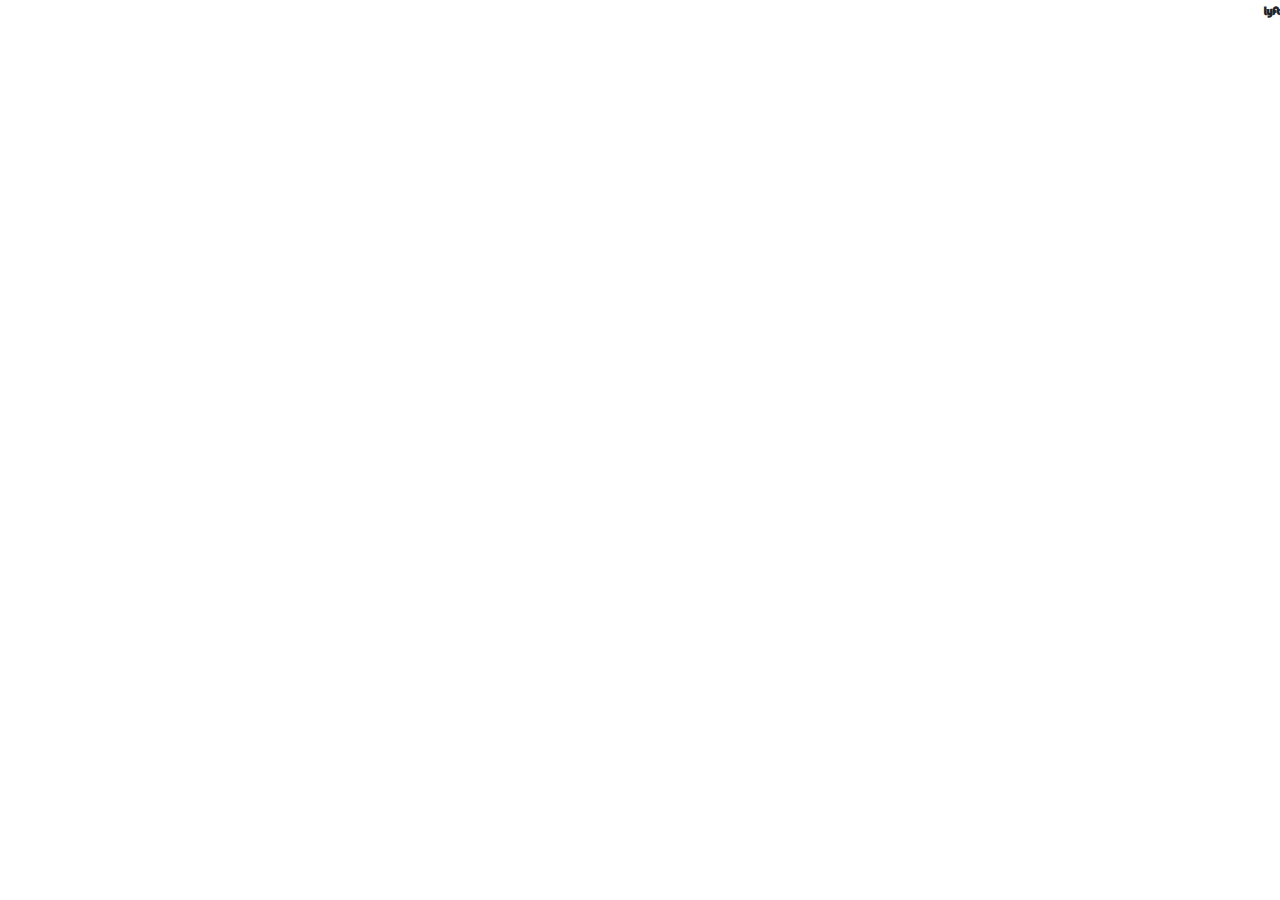
==== index.html @ 04d36483 "Prepare Project Files" ====
<!DOCTYPE html>
<html lang="ar" dir="rtl">

<head>
    <meta charset="UTF-8">
    <meta name="viewport" content="width=device-width, initial-scale=1.0">
    <meta http-equiv="X-UA-Compatible" content="ie=edge">
    <!-- Importing Css Files -->
    <link rel="stylesheet" href="/css/bootstrap.min.css">
    <link rel="stylesheet" href="/css/all.min.css">
    <link rel="stylesheet" href="/css/style.css">
    <!-- Title of the website -->
    <title> Efx News </title>
</head>

<body>
    <!-- Navbar Start -->
    <i class="fab fa-lyft"></i>
    <!-- Navbar End -->
    <!-- Importing Javascript files -->
    <script src="/js/jquery-3.3.1.min.js"></script>
    <script src="/js/popper.min.js"></script>
    <script src="/js/fontawesome.min.js"></script>
    <script src="/js/bootstrap.min.js"></script>
</body>

</html>
---- css/style.css ----
@font-face {
  font-family: 'Cairo';
  src: url("/webfonts/Cairo-Regular.ttf"); }
body {
  font-family: 'Cairo'; }

/*# sourceMappingURL=style.css.map */
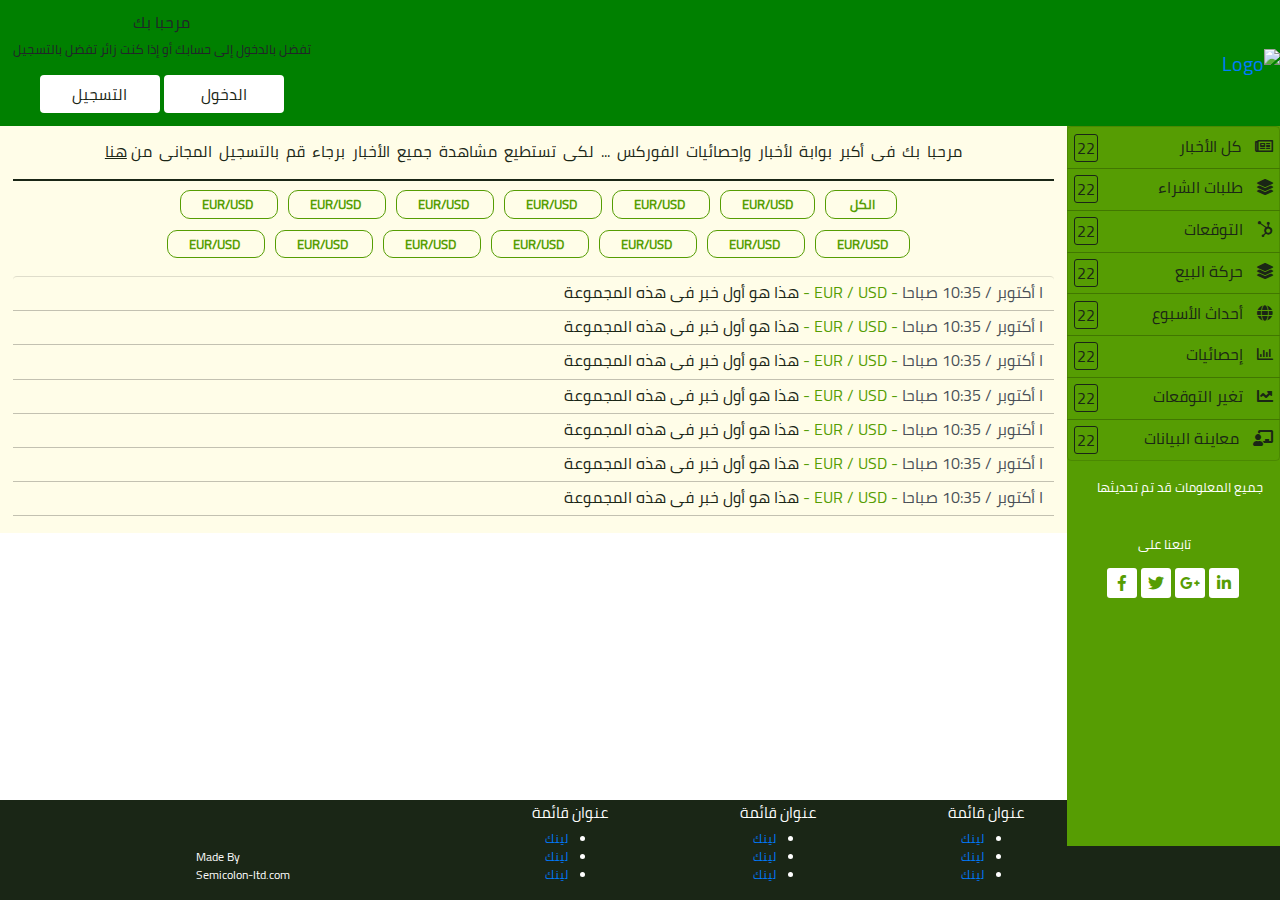
==== commit 6745bd2a: "Finish Large Screen View" ====
--- a/index.html
+++ b/index.html
@@ -15,8 +15,279 @@
 
 <body>
     <!-- Navbar Start -->
-    <i class="fab fa-lyft"></i>
+    <nav class="navbar">
+        <a class="navbar-brand" href="#">
+            <img src="" alt="Logo"> <!-- Logo Image -->
+        </a>
+        <!-- User Part -->
+        <div class="user-part">
+            <h6> مرحبا بك </h6>
+            <p> تفضل بالدخول إلى حسابك أو إذا كنت زائر تفضل بالتسجيل </p>
+            <!-- User Buttons and Modals -->
+            <div class="modals">
+                <div class="login-modal">
+                    <!-- Button trigger modal -->
+                    <button type="button" class="btn login-button" data-toggle="modal" data-target="#ModalCenter">
+                        الدخول
+                    </button>
+
+                    <!-- Modal -->
+                    <div class="modal fade" id="ModalCenter" tabindex="-1" role="dialog" aria-labelledby="ModalCenterTitle"
+                        aria-hidden="true">
+                        <div class="modal-dialog modal-dialog-centered" role="document">
+                            <div class="modal-content">
+                                <div class="modal-header">
+                                    <h5 class="modal-title" id="ModalLongTitle"> تسجيل الدخول </h5>
+                                    <button type="button" class="close" data-dismiss="modal" aria-label="Close">
+                                        <span aria-hidden="true">&times;</span>
+                                    </button>
+                                </div>
+                                <div class="modal-body">
+                                    <form>
+                                        <div class="form-group">
+                                            <input type="text" class="form-control" id="InputName" placeholder=" اسم المستخدم ">
+                                        </div>
+                                        <div class="form-group password-part">
+                                            <input type="password" class="form-control" id="InputPassword" placeholder=" كلمة المرور ">
+                                        </div>
+                                    </form>
+                                </div>
+                                <div class="modal-footer">
+                                    <button type="button" class="btn"> دخول </button>
+                                    <button type="button" class="btn  btn-secondary" data-dismiss="modal"> إلغاء
+                                    </button>
+                                </div>
+                            </div>
+                        </div>
+                    </div>
+                </div>
+                <div class="signup-modal">
+                    <!-- Button trigger modal -->
+                    <button type="button" class="btn signup-button" data-toggle="modal" data-target="#ModalCenter2">
+                        التسجيل
+                    </button>
+
+                    <!-- Modal -->
+                    <div class="modal fade" id="ModalCenter2" tabindex="-1" role="dialog" aria-labelledby="ModalCenterTitle2"
+                        aria-hidden="true">
+                        <div class="modal-dialog modal-dialog-centered" role="document">
+                            <div class="modal-content">
+                                <div class="modal-header">
+                                    <h5 class="modal-title" id="ModalLongTitle2"> إنشاء حساب </h5>
+                                    <button type="button" class="close" data-dismiss="modal" aria-label="Close">
+                                        <span aria-hidden="true">&times;</span>
+                                    </button>
+                                </div>
+                                <div class="modal-body">
+                                    <form>
+                                        <div class="form-group">
+                                            <input type="text" class="form-control" id="InputName1" placeholder=" اسم المستخدم ">
+                                        </div>
+                                        <div class="form-group">
+                                            <input type="email" class="form-control" id="InputEmail" placeholder=" البريد الإلكترونى ">
+                                        </div>
+                                        <div class="form-group">
+                                            <input type="password" class="form-control" id="InputPassword1" placeholder=" كلمة المرور ">
+                                        </div>
+                                        <div class="form-group">
+                                            <input type="password" class="form-control" id="InputPassword2" placeholder=" أعد كلمة المرور ">
+                                        </div>
+                                        <div class="form-check">
+                                            <label class="form-check-label">
+                                                <input type="checkbox" class="form-check-input" name="" id="" value="checkedValue"
+                                                    checked>
+                                                أوافق على جميع الشروط
+                                            </label>
+                                        </div>
+                                    </form>
+                                </div>
+                                <div class="modal-footer">
+                                    <button type="button" class="btn"> إنشاء </button>
+                                    <button type="button" class="btn  btn-secondary" data-dismiss="modal"> إلغاء
+                                    </button>
+                                </div>
+                            </div>
+                        </div>
+                    </div>
+                </div>
+            </div>
+        </div>
+    </nav>
     <!-- Navbar End -->
+    <!-- Body Content Start -->
+    <div class="container-fluid">
+        <div class="row">
+            <!-- Side menu start -->
+            <div class="side-menu col-lg-2 col-md-4 col-sm-12 col-xs-12">
+                <div class="list-group">
+                    <a href="#" class="list-group-item list-group-item-action">
+                        <i class="far fa-newspaper"></i>
+                        كل الأخبار
+                        <span> 22 </span>
+                    </a>
+                    <a href="#" class="list-group-item list-group-item-action">
+                        <i class="fas fa-layer-group"></i>
+                        طلبات الشراء
+                        <span> 22 </span>
+                    </a>
+                    <a href="#" class="list-group-item list-group-item-action">
+                        <i class="fab fa-hubspot"></i>
+                        التوقعات
+                        <span> 22 </span>
+                    </a>
+                    <a href="#" class="list-group-item list-group-item-action">
+                        <i class="fas fa-layer-group"></i>
+                        حركة البيع
+                        <span> 22 </span>
+                    </a>
+                    <a href="#" class="list-group-item list-group-item-action">
+                        <i class="fas fa-globe"></i>
+                        أحداث الأسبوع
+                        <span> 22 </span>
+                    </a>
+                    <a href="#" class="list-group-item list-group-item-action">
+                        <i class="far fa-chart-bar"></i>
+                        إحصائيات
+                        <span> 22 </span>
+                    </a>
+                    <a href="#" class="list-group-item list-group-item-action">
+                        <i class="fas fa-chart-line"></i>
+                        تغير التوقعات
+                        <span> 22 </span>
+                    </a>
+                    <a href="#" class="list-group-item list-group-item-action">
+                        <i class="fas fa-chalkboard-teacher"></i>
+                        معاينة البيانات
+                        <span> 22 </span>
+                    </a>
+                </div>
+                <p> جميع المعلومات قد تم تحديثها </p>
+                <div class="links">
+                    <p> تابعنا على </p>
+                    <span><a class="social" href="#"><i class="fab fa-linkedin-in"></i></a></span>
+                    <span><a class="social" href="#"><i class="fab fa-google-plus-g"></i></a></span>
+                    <span><a class="social" href="#"><i class="fab fa-twitter"></i></a></span>
+                    <span><a class="social" href="#"><i class="fab fa-facebook-f"></i></a></span>
+                </div>
+            </div>
+            <!-- Side menu End -->
+            <!-- Content Start -->
+            <div class="content col-lg-10 col-md-8 col0sm-12 col-xs-12">
+                <div class="banner">
+                    <p> مرحبا بك فى أكبر بوابة لأخبار وإحصائيات الفوركس ... لكى تستطيع مشاهدة جميع الأخبار برجاء قم
+                        بالتسجيل المجانى من </p>
+                    <a href="#"> هنا </a>
+                </div>
+                <div class="buttons-group1">
+                    <a class="button" href="#"> الكل </a>
+                    <a class="button" href="#"> EUR/USD </a>
+                    <a class="button" href="#"> EUR/USD </a>
+                    <a class="button" href="#"> EUR/USD </a>
+                    <a class="button" href="#"> EUR/USD </a>
+                    <a class="button" href="#"> EUR/USD </a>
+                    <a class="button" href="#"> EUR/USD </a>
+                </div>
+                <div class="buttons-group2">
+                    <a class="button" href="#"> EUR/USD </a>
+                    <a class="button" href="#"> EUR/USD </a>
+                    <a class="button" href="#"> EUR/USD </a>
+                    <a class="button" href="#"> EUR/USD </a>
+                    <a class="button" href="#"> EUR/USD </a>
+                    <a class="button" href="#"> EUR/USD </a>
+                    <a class="button" href="#"> EUR/USD </a>
+                </div>
+                <div class="news">
+                    <div class="list-group">
+                        <a href="#" class="list-group-item list-group-item-action">
+                            <span> ا أكتوبر / 10:35 صباحا</span>
+                            <span class=" type "> - EUR / USD - </span>
+                            <p> هذا هو أول خبر فى هذه المجموعة </p>
+                        </a>
+                        <a href="#" class="list-group-item list-group-item-action">
+                            <span> ا أكتوبر / 10:35 صباحا</span>
+                            <span class=" type "> - EUR / USD - </span>
+                            <p> هذا هو أول خبر فى هذه المجموعة </p>
+                        </a>
+                        <a href="#" class="list-group-item list-group-item-action">
+                            <span> ا أكتوبر / 10:35 صباحا</span>
+                            <span class=" type "> - EUR / USD - </span>
+                            <p> هذا هو أول خبر فى هذه المجموعة </p>
+                        </a>
+                        <a href="#" class="list-group-item list-group-item-action">
+                            <span> ا أكتوبر / 10:35 صباحا</span>
+                            <span class=" type "> - EUR / USD - </span>
+                            <p> هذا هو أول خبر فى هذه المجموعة </p>
+                        </a>
+                        <a href="#" class="list-group-item list-group-item-action">
+                            <span> ا أكتوبر / 10:35 صباحا</span>
+                            <span class=" type "> - EUR / USD - </span>
+                            <p> هذا هو أول خبر فى هذه المجموعة </p>
+                        </a>
+                        <a href="#" class="list-group-item list-group-item-action">
+                            <span> ا أكتوبر / 10:35 صباحا</span>
+                            <span class=" type "> - EUR / USD - </span>
+                            <p> هذا هو أول خبر فى هذه المجموعة </p>
+                        </a>
+                        <a href="#" class="list-group-item list-group-item-action">
+                            <span> ا أكتوبر / 10:35 صباحا</span>
+                            <span class=" type "> - EUR / USD - </span>
+                            <p> هذا هو أول خبر فى هذه المجموعة </p>
+                        </a>
+                        <a href="#" class="list-group-item list-group-item-action">
+                            <span> ا أكتوبر / 10:35 صباحا</span>
+                            <span class=" type "> - EUR / USD - </span>
+                            <p> هذا هو أول خبر فى هذه المجموعة </p>
+                        </a>
+                        <a href="#" class="list-group-item list-group-item-action">
+                            <span> ا أكتوبر / 10:35 صباحا</span>
+                            <span class=" type "> - EUR / USD - </span>
+                            <p> هذا هو أول خبر فى هذه المجموعة </p>
+                        </a>
+                        <a href="#" class="list-group-item list-group-item-action">
+                            <span> ا أكتوبر / 10:35 صباحا</span>
+                            <span class=" type "> - EUR / USD - </span>
+                            <p> هذا هو أول خبر فى هذه المجموعة </p>
+                        </a>
+                    </div>
+                </div>
+            </div>
+            <!-- Content End -->
+
+        </div>
+    </div>
+    <!-- Body Content End -->
+    <!-- Footer Start -->
+    <footer>
+        <div class="group1">
+            <h6> عنوان قائمة </h6>
+            <ul>
+                <li><a href="#"> لينك </a></li>
+                <li><a href="#"> لينك </a></li>
+                <li><a href="#"> لينك </a></li>
+            </ul>
+        </div>
+        <div class="group2">
+            <h6> عنوان قائمة </h6>
+            <ul>
+                <li><a href="#"> لينك </a></li>
+                <li><a href="#"> لينك </a></li>
+                <li><a href="#"> لينك </a></li>
+            </ul>
+        </div>
+        <div class="group3">
+            <h6> عنوان قائمة </h6>
+            <ul>
+                <li><a href="#"> لينك </a></li>
+                <li><a href="#"> لينك </a></li>
+                <li><a href="#"> لينك </a></li>
+            </ul>
+        </div>
+        <div class="group4">
+            Made By
+            <p> Semicolon-ltd.com </p>
+        </div>
+    </footer>
+    <!-- Footer End -->
     <!-- Importing Javascript files -->
     <script src="/js/jquery-3.3.1.min.js"></script>
     <script src="/js/popper.min.js"></script>
--- a/css/style.css
+++ b/css/style.css
@@ -1,7 +1,172 @@
 @font-face {
   font-family: 'Cairo';
   src: url("/webfonts/Cairo-Regular.ttf"); }
+body nav .user-part .modals .login-modal .login-button, body nav .user-part .modals .signup-modal .signup-button {
+  width: 120px;
+  color: #1a2616;
+  background-color: white; }
+
 body {
-  font-family: 'Cairo'; }
+  font-family: 'Cairo', 'Sans'; }
+  body nav {
+    padding: 0 !important;
+    background-color: green; }
+    body nav .user-part {
+      text-align: center;
+      padding: 1%; }
+      body nav .user-part p {
+        font-size: 13px; }
+      body nav .user-part .modals .login-modal {
+        display: inline-block; }
+        body nav .user-part .modals .login-modal .modal .modal-content .modal-body .password-part {
+          margin-bottom: 0; }
+        body nav .user-part .modals .login-modal .modal .modal-footer {
+          justify-content: right; }
+          body nav .user-part .modals .login-modal .modal .modal-footer button {
+            width: 25%; }
+      body nav .user-part .modals .signup-modal {
+        display: inline-block; }
+        body nav .user-part .modals .signup-modal .modal-body .form-check {
+          float: right; }
+        body nav .user-part .modals .signup-modal .modal-footer {
+          justify-content: right; }
+          body nav .user-part .modals .signup-modal .modal-footer button {
+            width: 25%; }
+  body .side-menu {
+    background-color: #569d03;
+    height: 80vh;
+    padding: 0 !important;
+    position: absolute;
+    z-index: 2; }
+    body .side-menu .list-group {
+      color: #1a2616; }
+      body .side-menu .list-group a {
+        background-color: transparent;
+        width: 100%;
+        padding: 3%;
+        color: #1a2616; }
+        body .side-menu .list-group a i {
+          padding-left: 5%; }
+        body .side-menu .list-group a span {
+          float: left;
+          border: 1px solid #1a2616;
+          padding: .5% 1%;
+          border-radius: 3px;
+          -webkit-border-radius: 3px;
+          -moz-border-radius: 3px;
+          -ms-border-radius: 3px;
+          -o-border-radius: 3px; }
+        body .side-menu .list-group a:hover {
+          color: white;
+          border-bottom: 1px solid white;
+          transition: all .5s ease-in-out;
+          -webkit-transition: all .5s ease-in-out;
+          -moz-transition: all .5s ease-in-out;
+          -ms-transition: all .5s ease-in-out;
+          -o-transition: all .5s ease-in-out; }
+          body .side-menu .list-group a:hover span {
+            border: 1px solid white;
+            transition: all .5s ease-in-out;
+            -webkit-transition: all .5s ease-in-out;
+            -moz-transition: all .5s ease-in-out;
+            -ms-transition: all .5s ease-in-out;
+            -o-transition: all .5s ease-in-out; }
+    body .side-menu p {
+      padding: 8% 8% 0% 0%;
+      color: white;
+      font-size: 13px; }
+    body .side-menu .links {
+      text-align: center;
+      padding-top: 2%; }
+      body .side-menu .links span {
+        text-decoration: none;
+        background-color: white !important;
+        border-radius: 3px;
+        -webkit-border-radius: 3px;
+        -moz-border-radius: 3px;
+        -ms-border-radius: 3px;
+        -o-border-radius: 3px; }
+        body .side-menu .links span .social i {
+          width: 30px;
+          height: 20px;
+          text-align: center;
+          color: #569d03; }
+  body .content {
+    background-color: #fffde8;
+    padding: 1%;
+    text-align: center;
+    margin-right: 16.6666666667%; }
+    body .content .banner {
+      border-bottom: 2px solid #1a2616; }
+      body .content .banner p,
+      body .content .banner a {
+        word-spacing: 3px;
+        text-align: center;
+        display: inline-block;
+        color: #1a2616; }
+      body .content .banner a {
+        text-decoration-line: underline;
+        -moz-text-decoration-line: underline; }
+    body .content .buttons-group1,
+    body .content .buttons-group2 {
+      padding-top: 1%;
+      padding-bottom: .5%; }
+      body .content .buttons-group1 .button,
+      body .content .buttons-group2 .button {
+        text-decoration: none;
+        color: #569d03;
+        font-weight: bold;
+        font-size: 13px;
+        padding: .1% 2%;
+        margin-left: 1%;
+        outline: 0;
+        background-color: transparent;
+        border: 1px solid #569d03;
+        border-radius: 10px;
+        -webkit-border-radius: 10px;
+        -moz-border-radius: 10px;
+        -ms-border-radius: 10px;
+        -o-border-radius: 10px; }
+        body .content .buttons-group1 .button:hover, body .content .buttons-group1 .button:focus,
+        body .content .buttons-group2 .button:hover,
+        body .content .buttons-group2 .button:focus {
+          color: white;
+          background-color: #569d03; }
+    body .content .news {
+      height: 260px;
+      overflow-y: scroll;
+      text-align: right;
+      padding-top: 1.5%; }
+      body .content .news a {
+        background-color: transparent;
+        box-sizing: border-box;
+        padding: .3% 1%;
+        border-right: none;
+        border-left: none; }
+        body .content .news a span {
+          display: inline-block; }
+        body .content .news a .type {
+          color: #569d03; }
+        body .content .news a p {
+          display: inline-block;
+          color: #1a2616;
+          margin-bottom: 3px; }
+  body footer {
+    position: absolute;
+    z-index: 1;
+    background-color: #1a2616;
+    width: 100%;
+    bottom: 0%;
+    padding-top: .3%;
+    padding-right: 20%;
+    font-size: 12px; }
+    body footer div {
+      display: inline-block;
+      width: 20%;
+      color: white; }
+      body footer div h6 {
+        font-size: 15px !important; }
+    body footer .group4 {
+      text-align: left; }
 
 /*# sourceMappingURL=style.css.map */
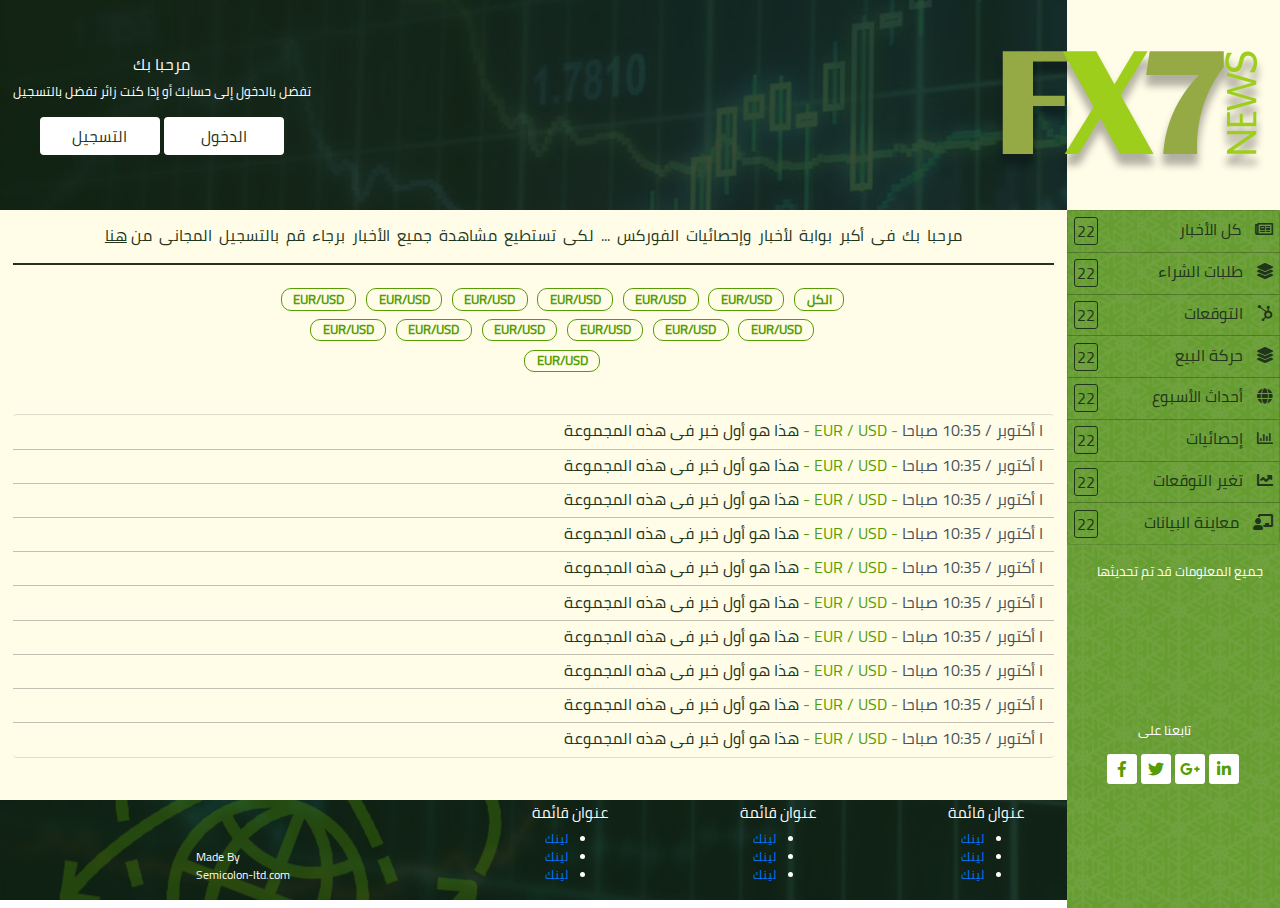
==== commit 16c3b826: "Add Responsiveness" ====
--- a/index.html
+++ b/index.html
@@ -17,7 +17,7 @@
     <!-- Navbar Start -->
     <nav class="navbar">
         <a class="navbar-brand" href="#">
-            <img src="" alt="Logo"> <!-- Logo Image -->
+            <img src="/images/Logo.png" alt="Logo"> <!-- Logo Image -->
         </a>
         <!-- User Part -->
         <div class="user-part">
@@ -178,7 +178,7 @@
                         بالتسجيل المجانى من </p>
                     <a href="#"> هنا </a>
                 </div>
-                <div class="buttons-group1">
+                <div class="buttons-group">
                     <a class="button" href="#"> الكل </a>
                     <a class="button" href="#"> EUR/USD </a>
                     <a class="button" href="#"> EUR/USD </a>
@@ -186,8 +186,6 @@
                     <a class="button" href="#"> EUR/USD </a>
                     <a class="button" href="#"> EUR/USD </a>
                     <a class="button" href="#"> EUR/USD </a>
-                </div>
-                <div class="buttons-group2">
                     <a class="button" href="#"> EUR/USD </a>
                     <a class="button" href="#"> EUR/USD </a>
                     <a class="button" href="#"> EUR/USD </a>
--- a/css/style.css
+++ b/css/style.css
@@ -1,172 +1,359 @@
 @font-face {
-  font-family: 'Cairo';
-  src: url("/webfonts/Cairo-Regular.ttf"); }
-body nav .user-part .modals .login-modal .login-button, body nav .user-part .modals .signup-modal .signup-button {
+  font-family: "Cairo";
+  src: url("/webfonts/Cairo-Regular.ttf");
+}
+body nav .user-part .modals .signup-modal .signup-button, body nav .user-part .modals .login-modal .login-button {
   width: 120px;
-  color: #1a2616;
-  background-color: white; }
+  color: #20351a;
+  background-color: white;
+}
 
 body {
-  font-family: 'Cairo', 'Sans'; }
-  body nav {
-    padding: 0 !important;
-    background-color: green; }
-    body nav .user-part {
-      text-align: center;
-      padding: 1%; }
-      body nav .user-part p {
-        font-size: 13px; }
-      body nav .user-part .modals .login-modal {
-        display: inline-block; }
-        body nav .user-part .modals .login-modal .modal .modal-content .modal-body .password-part {
-          margin-bottom: 0; }
-        body nav .user-part .modals .login-modal .modal .modal-footer {
-          justify-content: right; }
-          body nav .user-part .modals .login-modal .modal .modal-footer button {
-            width: 25%; }
-      body nav .user-part .modals .signup-modal {
-        display: inline-block; }
-        body nav .user-part .modals .signup-modal .modal-body .form-check {
-          float: right; }
-        body nav .user-part .modals .signup-modal .modal-footer {
-          justify-content: right; }
-          body nav .user-part .modals .signup-modal .modal-footer button {
-            width: 25%; }
+  font-family: "Cairo", "Sans";
+}
+body nav {
+  padding: 0 !important;
+  background-image: url(/images/nav_background.png);
+  background-repeat: no-repeat;
+  background-size: cover;
+}
+body nav a {
+  background-color: #fffce8;
+  width: 16.6666666667%;
+}
+@media (max-width : 768px) {
+  body nav a {
+    width: 33.5%;
+  }
+}
+@media (max-width : 576px) {
+  body nav a {
+    width: 100%;
+    margin: 0 !important;
+    text-align: center;
+  }
+}
+@media (max-width : 1024px) {
+  body nav a img {
+    width: 97%;
+  }
+}
+@media (max-width : 576px) {
+  body nav a img {
+    width: 40%;
+  }
+}
+body nav .user-part {
+  text-align: center;
+  padding: 1%;
+  color: white;
+}
+@media (max-width : 576px) {
+  body nav .user-part {
+    width: 100%;
+    padding-bottom: 5%;
+    padding-top: 4%;
+  }
+}
+body nav .user-part p {
+  font-size: 13px;
+}
+body nav .user-part .modals {
+  color: #20351a;
+}
+body nav .user-part .modals .login-modal {
+  display: inline-block;
+}
+body nav .user-part .modals .login-modal .modal .modal-content .modal-body .password-part {
+  margin-bottom: 0;
+}
+body nav .user-part .modals .login-modal .modal .modal-footer {
+  justify-content: right;
+}
+body nav .user-part .modals .login-modal .modal .modal-footer button {
+  width: 25%;
+}
+body nav .user-part .modals .signup-modal {
+  display: inline-block;
+}
+body nav .user-part .modals .signup-modal .modal-body .form-check {
+  float: right;
+}
+body nav .user-part .modals .signup-modal .modal-footer {
+  justify-content: right;
+}
+body nav .user-part .modals .signup-modal .modal-footer button {
+  width: 25%;
+}
+body .side-menu {
+  background-image: url(/images/side_menu_background.png);
+  height: 77.5vh;
+  padding: 0 !important;
+  position: absolute;
+  z-index: 2;
+}
+@media (max-width : 1024px) {
   body .side-menu {
-    background-color: #569d03;
-    height: 80vh;
-    padding: 0 !important;
-    position: absolute;
-    z-index: 2; }
-    body .side-menu .list-group {
-      color: #1a2616; }
-      body .side-menu .list-group a {
-        background-color: transparent;
-        width: 100%;
-        padding: 3%;
-        color: #1a2616; }
-        body .side-menu .list-group a i {
-          padding-left: 5%; }
-        body .side-menu .list-group a span {
-          float: left;
-          border: 1px solid #1a2616;
-          padding: .5% 1%;
-          border-radius: 3px;
-          -webkit-border-radius: 3px;
-          -moz-border-radius: 3px;
-          -ms-border-radius: 3px;
-          -o-border-radius: 3px; }
-        body .side-menu .list-group a:hover {
-          color: white;
-          border-bottom: 1px solid white;
-          transition: all .5s ease-in-out;
-          -webkit-transition: all .5s ease-in-out;
-          -moz-transition: all .5s ease-in-out;
-          -ms-transition: all .5s ease-in-out;
-          -o-transition: all .5s ease-in-out; }
-          body .side-menu .list-group a:hover span {
-            border: 1px solid white;
-            transition: all .5s ease-in-out;
-            -webkit-transition: all .5s ease-in-out;
-            -moz-transition: all .5s ease-in-out;
-            -ms-transition: all .5s ease-in-out;
-            -o-transition: all .5s ease-in-out; }
-    body .side-menu p {
-      padding: 8% 8% 0% 0%;
-      color: white;
-      font-size: 13px; }
-    body .side-menu .links {
-      text-align: center;
-      padding-top: 2%; }
-      body .side-menu .links span {
-        text-decoration: none;
-        background-color: white !important;
-        border-radius: 3px;
-        -webkit-border-radius: 3px;
-        -moz-border-radius: 3px;
-        -ms-border-radius: 3px;
-        -o-border-radius: 3px; }
-        body .side-menu .links span .social i {
-          width: 30px;
-          height: 20px;
-          text-align: center;
-          color: #569d03; }
+    height: 55vh;
+  }
+}
+@media (max-width : 768px) {
+  body .side-menu {
+    height: 68vh;
+  }
+}
+@media (max-width : 576px) {
+  body .side-menu {
+    height: 100vh;
+  }
+}
+body .side-menu .list-group {
+  color: #20351a;
+}
+body .side-menu .list-group a {
+  background-color: transparent;
+  width: 100%;
+  padding: 3%;
+  color: #20351a;
+}
+body .side-menu .list-group a i {
+  padding-left: 5%;
+}
+body .side-menu .list-group a span {
+  float: left;
+  border: 1px solid #20351a;
+  padding: 0.5% 1%;
+  border-radius: 3px;
+  -webkit-border-radius: 3px;
+  -moz-border-radius: 3px;
+  -ms-border-radius: 3px;
+  -o-border-radius: 3px;
+}
+body .side-menu .list-group a:hover {
+  color: white;
+  border-bottom: 1px solid white;
+  transition: all 0.5s ease-in-out;
+  -webkit-transition: all 0.5s ease-in-out;
+  -moz-transition: all 0.5s ease-in-out;
+  -ms-transition: all 0.5s ease-in-out;
+  -o-transition: all 0.5s ease-in-out;
+}
+body .side-menu .list-group a:hover span {
+  border: 1px solid white;
+  transition: all 0.5s ease-in-out;
+  -webkit-transition: all 0.5s ease-in-out;
+  -moz-transition: all 0.5s ease-in-out;
+  -ms-transition: all 0.5s ease-in-out;
+  -o-transition: all 0.5s ease-in-out;
+}
+body .side-menu p {
+  padding: 8% 8% 0% 0%;
+  color: white;
+  font-size: 13px;
+}
+body .side-menu .links {
+  text-align: center;
+  padding-top: 50%;
+}
+@media (max-width : 1024px) {
+  body .side-menu .links {
+    padding-top: 155%;
+  }
+}
+@media (max-width : 768px) {
+  body .side-menu .links {
+    padding-top: 65%;
+  }
+}
+@media (max-width : 576px) {
+  body .side-menu .links {
+    margin-top: -60%;
+  }
+}
+body .side-menu .links span {
+  text-decoration: none;
+  background-color: white !important;
+  border-radius: 3px;
+  -webkit-border-radius: 3px;
+  -moz-border-radius: 3px;
+  -ms-border-radius: 3px;
+  -o-border-radius: 3px;
+}
+body .side-menu .links span .social i {
+  width: 30px;
+  height: 20px;
+  text-align: center;
+  color: #569d03;
+}
+body .content {
+  background-color: #fffce8;
+  padding: 1%;
+  text-align: center;
+  height: 70vh;
+  justify-content: center;
+  margin-right: 16.6666666667%;
+}
+@media (max-width : 768px) {
   body .content {
-    background-color: #fffde8;
-    padding: 1%;
-    text-align: center;
-    margin-right: 16.6666666667%; }
-    body .content .banner {
-      border-bottom: 2px solid #1a2616; }
-      body .content .banner p,
-      body .content .banner a {
-        word-spacing: 3px;
-        text-align: center;
-        display: inline-block;
-        color: #1a2616; }
-      body .content .banner a {
-        text-decoration-line: underline;
-        -moz-text-decoration-line: underline; }
-    body .content .buttons-group1,
-    body .content .buttons-group2 {
-      padding-top: 1%;
-      padding-bottom: .5%; }
-      body .content .buttons-group1 .button,
-      body .content .buttons-group2 .button {
-        text-decoration: none;
-        color: #569d03;
-        font-weight: bold;
-        font-size: 13px;
-        padding: .1% 2%;
-        margin-left: 1%;
-        outline: 0;
-        background-color: transparent;
-        border: 1px solid #569d03;
-        border-radius: 10px;
-        -webkit-border-radius: 10px;
-        -moz-border-radius: 10px;
-        -ms-border-radius: 10px;
-        -o-border-radius: 10px; }
-        body .content .buttons-group1 .button:hover, body .content .buttons-group1 .button:focus,
-        body .content .buttons-group2 .button:hover,
-        body .content .buttons-group2 .button:focus {
-          color: white;
-          background-color: #569d03; }
-    body .content .news {
-      height: 260px;
-      overflow-y: scroll;
-      text-align: right;
-      padding-top: 1.5%; }
-      body .content .news a {
-        background-color: transparent;
-        box-sizing: border-box;
-        padding: .3% 1%;
-        border-right: none;
-        border-left: none; }
-        body .content .news a span {
-          display: inline-block; }
-        body .content .news a .type {
-          color: #569d03; }
-        body .content .news a p {
-          display: inline-block;
-          color: #1a2616;
-          margin-bottom: 3px; }
+    margin-right: 33.3333333333%;
+  }
+}
+@media (max-width : 576px) {
+  body .content {
+    margin-right: 0;
+    margin-top: 100vh;
+    height: 95vh;
+  }
+}
+body .content .banner {
+  border-bottom: 2px solid #20351a;
+}
+@media (max-width : 1024px) {
+  body .content .banner {
+    padding-bottom: 2%;
+  }
+}
+body .content .banner p,
+body .content .banner a {
+  word-spacing: 3px;
+  text-align: center;
+  display: inline-block;
+  color: #20351a;
+}
+body .content .banner a {
+  text-decoration-line: underline;
+  -moz-text-decoration-line: underline;
+}
+body .content .buttons-group {
+  padding-top: 2%;
+  padding-bottom: 0.5%;
+  width: 75%;
+  padding-right: 20%;
+}
+@media (max-width : 1024px) {
+  body .content .buttons-group {
+    padding-right: 21%;
+  }
+}
+@media (max-width : 768px) {
+  body .content .buttons-group {
+    padding-top: 2%;
+    width: 100%;
+    padding-right: 1%;
+    padding-left: 1%;
+  }
+}
+body .content .buttons-group .button {
+  text-decoration: none;
+  display: -webkit-inline-box;
+  color: #569d03;
+  font-weight: bold;
+  font-size: 13px;
+  padding: 0.1% 2%;
+  margin-left: 1%;
+  margin-bottom: 1%;
+  outline: 0;
+  background-color: transparent;
+  border: 1px solid #569d03;
+  border-radius: 10px;
+  -webkit-border-radius: 10px;
+  -moz-border-radius: 10px;
+  -ms-border-radius: 10px;
+  -o-border-radius: 10px;
+}
+@media (max-width : 1024px) {
+  body .content .buttons-group .button {
+    display: inline-block;
+  }
+}
+@media (max-width : 768px) {
+  body .content .buttons-group .button {
+    margin-bottom: 1%;
+  }
+}
+body .content .buttons-group .button:hover, body .content .buttons-group .button:focus {
+  color: white;
+  background-color: #569d03;
+}
+body .content .news {
+  height: 370px;
+  overflow-y: scroll;
+  text-align: right;
+  margin-top: 3%;
+}
+@media (max-width : 1024px) {
+  body .content .news {
+    height: 395px;
+  }
+}
+@media (max-width : 768px) {
+  body .content .news {
+    height: 330px;
+  }
+}
+@media (max-width : 576px) {
+  body .content .news {
+    height: 50vh;
+  }
+}
+body .content .news a {
+  background-color: transparent;
+  box-sizing: border-box;
+  padding: 0.3% 1%;
+  border-right: none;
+  border-left: none;
+}
+body .content .news a span {
+  display: inline-block;
+}
+body .content .news a .type {
+  color: #569d03;
+}
+body .content .news a p {
+  display: inline-block;
+  color: #20351a;
+  margin-bottom: 3px;
+}
+body footer {
+  position: absolute;
+  z-index: 1;
+  background-image: url(/images/footer_background.png);
+  width: 100%;
+  bottom: 0%;
+  padding-top: 0.3%;
+  padding-right: 20%;
+  font-size: 12px;
+}
+@media (max-width : 1024px) {
   body footer {
-    position: absolute;
-    z-index: 1;
-    background-color: #1a2616;
-    width: 100%;
-    bottom: 0%;
-    padding-top: .3%;
-    padding-right: 20%;
-    font-size: 12px; }
-    body footer div {
-      display: inline-block;
-      width: 20%;
-      color: white; }
-      body footer div h6 {
-        font-size: 15px !important; }
-    body footer .group4 {
-      text-align: left; }
+    padding-top: 1.5%;
+    top: 56%;
+    height: 114px;
+  }
+}
+@media (max-width : 768px) {
+  body footer {
+    top: 74%;
+    padding-right: 35%;
+    padding-top: 2%;
+  }
+}
+@media (max-width : 576px) {
+  body footer {
+    top: 215vh;
+    padding-right: 5%;
+  }
+}
+body footer div {
+  display: inline-block;
+  width: 20%;
+  color: white;
+}
+body footer div h6 {
+  font-size: 15px !important;
+}
+body footer .group4 {
+  text-align: left;
+}
 
 /*# sourceMappingURL=style.css.map */
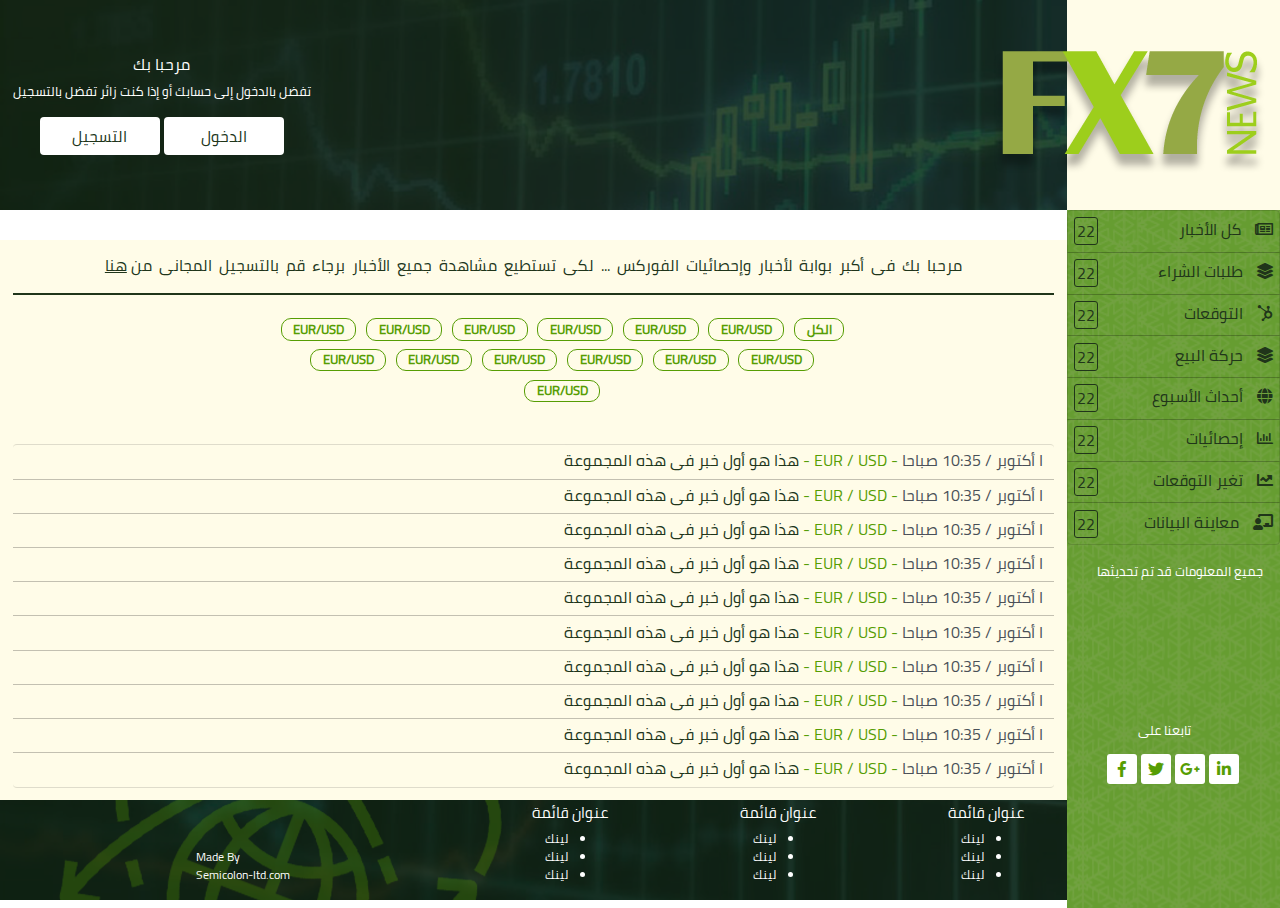
==== commit 11bde287: "Finish The Project" ====
--- a/index.html
+++ b/index.html
@@ -53,8 +53,8 @@
                                     </form>
                                 </div>
                                 <div class="modal-footer">
-                                    <button type="button" class="btn"> دخول </button>
-                                    <button type="button" class="btn  btn-secondary" data-dismiss="modal"> إلغاء
+                                    <button type="button" class="btn confirm-login-btn"> دخول </button>
+                                    <button type="button" class="btn  cancel-btn" data-dismiss="modal"> إلغاء
                                     </button>
                                 </div>
                             </div>
@@ -102,8 +102,8 @@
                                     </form>
                                 </div>
                                 <div class="modal-footer">
-                                    <button type="button" class="btn"> إنشاء </button>
-                                    <button type="button" class="btn  btn-secondary" data-dismiss="modal"> إلغاء
+                                    <button type="button" class="btn confirm-signup-btn"> إنشاء </button>
+                                    <button type="button" class="btn  cancel-btn" data-dismiss="modal"> إلغاء
                                     </button>
                                 </div>
                             </div>
@@ -117,6 +117,8 @@
     <!-- Body Content Start -->
     <div class="container-fluid">
         <div class="row">
+            <!-- Drop down button For side menu -->
+            <button class="side-menu-button"> عرض القائمة <i class="fas fa-bars"></i></button>
             <!-- Side menu start -->
             <div class="side-menu col-lg-2 col-md-4 col-sm-12 col-xs-12">
                 <div class="list-group">
@@ -291,6 +293,7 @@
     <script src="/js/popper.min.js"></script>
     <script src="/js/fontawesome.min.js"></script>
     <script src="/js/bootstrap.min.js"></script>
+    <script src="/js//index.js"></script>
 </body>
 
 </html>--- a/css/style.css
+++ b/css/style.css
@@ -64,6 +64,13 @@
 body nav .user-part .modals .login-modal {
   display: inline-block;
 }
+body nav .user-part .modals .login-modal .modal .modal-content .modal-header {
+  background-image: url(/images/menu-button-background.png);
+}
+body nav .user-part .modals .login-modal .modal .modal-content .modal-header h5,
+body nav .user-part .modals .login-modal .modal .modal-content .modal-header span {
+  color: white;
+}
 body nav .user-part .modals .login-modal .modal .modal-content .modal-body .password-part {
   margin-bottom: 0;
 }
@@ -73,8 +80,23 @@
 body nav .user-part .modals .login-modal .modal .modal-footer button {
   width: 25%;
 }
+body nav .user-part .modals .login-modal .modal .modal-footer .confirm-login-btn {
+  color: white;
+  background-image: url(/images/menu-button-background.png);
+}
+body nav .user-part .modals .login-modal .modal .modal-footer .cancel-btn {
+  color: white;
+  background-image: url(/images/light-menu-button-background.png);
+}
 body nav .user-part .modals .signup-modal {
   display: inline-block;
+}
+body nav .user-part .modals .signup-modal .modal-header {
+  background-image: url(/images/menu-button-background.png);
+}
+body nav .user-part .modals .signup-modal .modal-header h5,
+body nav .user-part .modals .signup-modal .modal-header span {
+  color: white;
 }
 body nav .user-part .modals .signup-modal .modal-body .form-check {
   float: right;
@@ -84,6 +106,38 @@
 }
 body nav .user-part .modals .signup-modal .modal-footer button {
   width: 25%;
+}
+body nav .user-part .modals .signup-modal .modal-footer .confirm-signup-btn {
+  color: white;
+  background-image: url(/images/menu-button-background.png);
+}
+body nav .user-part .modals .signup-modal .modal-footer .cancel-btn {
+  color: white;
+  background-image: url(/images/light-menu-button-background.png);
+}
+@media (max-width : 1024px) {
+  body .side-menu-button {
+    display: none;
+  }
+}
+@media (max-width : 768px) {
+  body .side-menu-button {
+    display: none;
+  }
+}
+@media (max-width : 576px) {
+  body .side-menu-button {
+    display: block;
+    outline: 0;
+    border: 0;
+    width: 100%;
+    padding: 3%;
+    color: white;
+    background-image: url(/images/menu-button-background.png);
+  }
+  body .side-menu-button i {
+    padding: 2%;
+  }
 }
 body .side-menu {
   background-image: url(/images/side_menu_background.png);
@@ -104,7 +158,7 @@
 }
 @media (max-width : 576px) {
   body .side-menu {
-    height: 100vh;
+    display: none;
   }
 }
 body .side-menu .list-group {
@@ -201,7 +255,6 @@
 @media (max-width : 576px) {
   body .content {
     margin-right: 0;
-    margin-top: 100vh;
     height: 95vh;
   }
 }
@@ -340,7 +393,7 @@
 }
 @media (max-width : 576px) {
   body footer {
-    top: 215vh;
+    top: 140vh;
     padding-right: 5%;
   }
 }
@@ -352,8 +405,20 @@
 body footer div h6 {
   font-size: 15px !important;
 }
+body footer div a {
+  color: white;
+}
 body footer .group4 {
   text-align: left;
 }
 
+.show-menu {
+  height: 100vh important;
+  display: block !important;
+  margin-top: 14%;
+  height: 100% !important;
+  position: absolute !important;
+  z-index: 1 !important;
+}
+
 /*# sourceMappingURL=style.css.map */
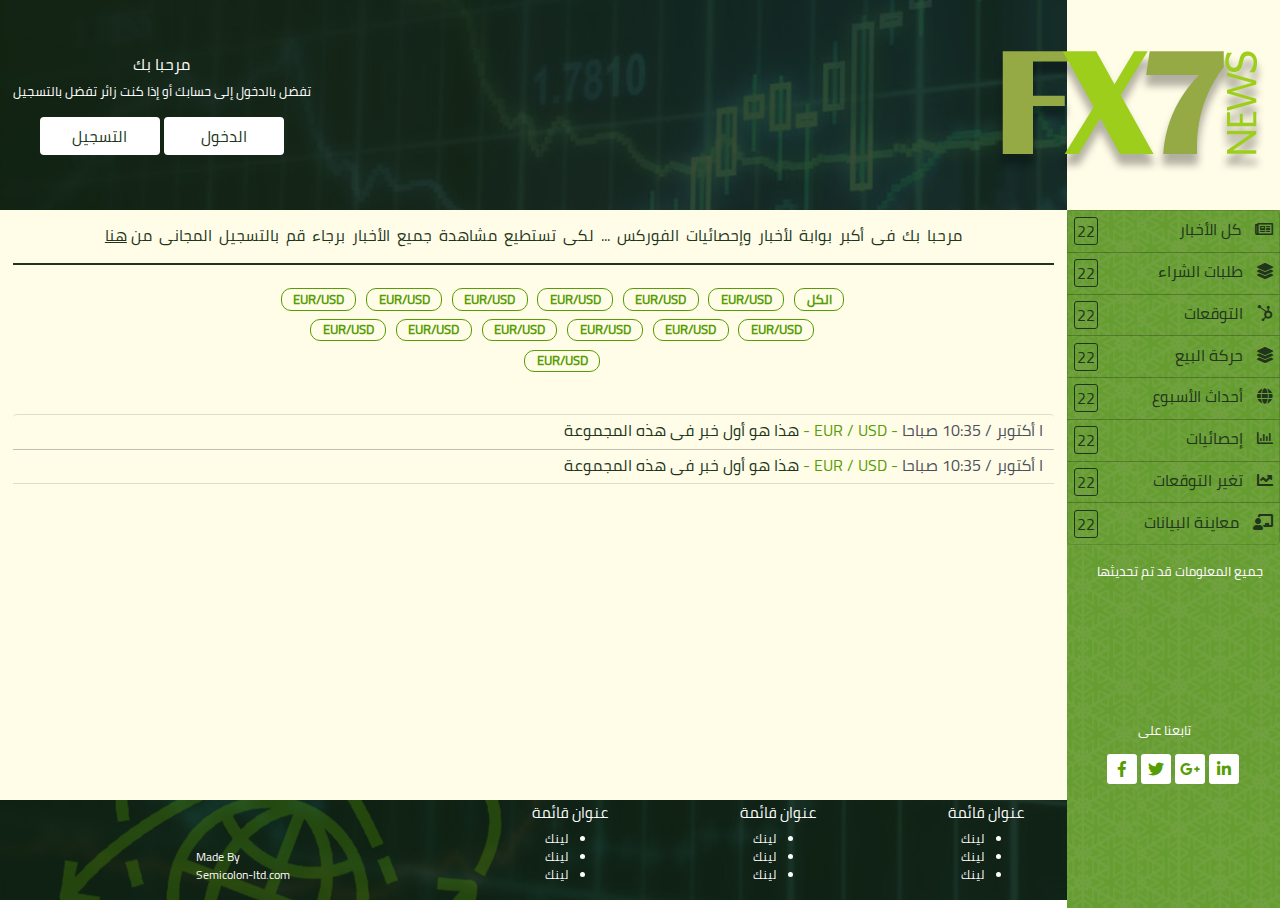
==== commit bdf99e29: "Add Order Page" ====
--- a/index.html
+++ b/index.html
@@ -198,56 +198,50 @@
                 </div>
                 <div class="news">
                     <div class="list-group">
-                        <a href="#" class="list-group-item list-group-item-action">
+                        <a class="list-group-item list-group-item-action" data-toggle="collapse" href="#collapse" role="button"
+                            aria-expanded="false" aria-controls="collapse">
                             <span> ا أكتوبر / 10:35 صباحا</span>
                             <span class=" type "> - EUR / USD - </span>
                             <p> هذا هو أول خبر فى هذه المجموعة </p>
                         </a>
-                        <a href="#" class="list-group-item list-group-item-action">
+                        <div class="collapse" id="collapse">
+                            <div class="card card-body">
+                                <span> 21 أكتوبر - 10:30 صباحا</span> <!-- Date-->
+                                <hr>
+                                <div class="title">
+                                    <span> - EUR/USD - </span>
+                                    <h5> هذا هو عنوان الخبر </h5>
+                                    <div class="share-links">
+                                        مشاركة : 
+                                        <div class="addthis_inline_share_toolbox_rwts"></div>
+                                    </div>
+                                </div>
+                                <hr>
+                                <p> الوصف </p>
+                            </div>
+                        </div>
+                        <a class="list-group-item list-group-item-action" data-toggle="collapse" href="#collapse2" role="button"
+                            aria-expanded="false" aria-controls="collapse2">
                             <span> ا أكتوبر / 10:35 صباحا</span>
                             <span class=" type "> - EUR / USD - </span>
                             <p> هذا هو أول خبر فى هذه المجموعة </p>
                         </a>
-                        <a href="#" class="list-group-item list-group-item-action">
-                            <span> ا أكتوبر / 10:35 صباحا</span>
-                            <span class=" type "> - EUR / USD - </span>
-                            <p> هذا هو أول خبر فى هذه المجموعة </p>
-                        </a>
-                        <a href="#" class="list-group-item list-group-item-action">
-                            <span> ا أكتوبر / 10:35 صباحا</span>
-                            <span class=" type "> - EUR / USD - </span>
-                            <p> هذا هو أول خبر فى هذه المجموعة </p>
-                        </a>
-                        <a href="#" class="list-group-item list-group-item-action">
-                            <span> ا أكتوبر / 10:35 صباحا</span>
-                            <span class=" type "> - EUR / USD - </span>
-                            <p> هذا هو أول خبر فى هذه المجموعة </p>
-                        </a>
-                        <a href="#" class="list-group-item list-group-item-action">
-                            <span> ا أكتوبر / 10:35 صباحا</span>
-                            <span class=" type "> - EUR / USD - </span>
-                            <p> هذا هو أول خبر فى هذه المجموعة </p>
-                        </a>
-                        <a href="#" class="list-group-item list-group-item-action">
-                            <span> ا أكتوبر / 10:35 صباحا</span>
-                            <span class=" type "> - EUR / USD - </span>
-                            <p> هذا هو أول خبر فى هذه المجموعة </p>
-                        </a>
-                        <a href="#" class="list-group-item list-group-item-action">
-                            <span> ا أكتوبر / 10:35 صباحا</span>
-                            <span class=" type "> - EUR / USD - </span>
-                            <p> هذا هو أول خبر فى هذه المجموعة </p>
-                        </a>
-                        <a href="#" class="list-group-item list-group-item-action">
-                            <span> ا أكتوبر / 10:35 صباحا</span>
-                            <span class=" type "> - EUR / USD - </span>
-                            <p> هذا هو أول خبر فى هذه المجموعة </p>
-                        </a>
-                        <a href="#" class="list-group-item list-group-item-action">
-                            <span> ا أكتوبر / 10:35 صباحا</span>
-                            <span class=" type "> - EUR / USD - </span>
-                            <p> هذا هو أول خبر فى هذه المجموعة </p>
-                        </a>
+                        <div class="collapse" id="collapse2">
+                            <div class="card card-body">
+                                <span> 21 أكتوبر - 10:30 صباحا</span> <!-- Date-->
+                                <hr>
+                                <div class="title">
+                                    <span> - EUR/USD - </span>
+                                    <h5> هذا هو عنوان الخبر </h5>
+                                    <div class="share-links">
+                                        مشاركة : 
+                                        <div class="addthis_inline_share_toolbox_rwts"></div>
+                                    </div>
+                                </div>
+                                <hr>
+                                <p> الوصف </p>
+                            </div>
+                        </div>
                     </div>
                 </div>
             </div>
@@ -293,6 +287,8 @@
     <script src="/js/popper.min.js"></script>
     <script src="/js/fontawesome.min.js"></script>
     <script src="/js/bootstrap.min.js"></script>
+    <!-- Add This Link -->
+    <script type="text/javascript" src="//s7.addthis.com/js/300/addthis_widget.js#pubid=ra-5bd85c58c799f00d"></script>
     <script src="/js//index.js"></script>
 </body>
 
--- a/css/style.css
+++ b/css/style.css
@@ -114,6 +114,9 @@
 body nav .user-part .modals .signup-modal .modal-footer .cancel-btn {
   color: white;
   background-image: url(/images/light-menu-button-background.png);
+}
+body .side-menu-button {
+  position: absolute;
 }
 @media (max-width : 1024px) {
   body .side-menu-button {
@@ -367,6 +370,20 @@
   color: #20351a;
   margin-bottom: 3px;
 }
+body .content .news .collapse .card .title span,
+body .content .news .collapse .card .title h5 {
+  display: inline-block;
+}
+body .content .news .collapse .card .title span {
+  color: #569d03;
+}
+body .content .news .collapse .card .title h5 {
+  color: #20351a;
+}
+body .content .news .collapse .card .title .share-links {
+  display: block;
+  float: left;
+}
 body footer {
   position: absolute;
   z-index: 1;
@@ -421,4 +438,71 @@
   z-index: 1 !important;
 }
 
+@media (max-width : 768px) {
+  body .container-fluid .content {
+    margin-right: 33.3333333333%;
+  }
+}
+@media (max-width : 576px) {
+  body .container-fluid .content {
+    margin-right: 0;
+    height: 120vh;
+  }
+}
+body .container-fluid .content .content-header h5 {
+  color: #20351a;
+}
+body .container-fluid .content .content-header hr {
+  width: 10%;
+}
+body .container-fluid .content .content-header button {
+  border: 0;
+  outline: 0;
+  color: white;
+  background-color: #20351a;
+  padding: 0.5% 1%;
+  border-radius: 3px;
+  cursor: pointer;
+}
+body .container-fluid .content .content-header button:hover, body .container-fluid .content .content-header button:focus, body .container-fluid .content .content-header button:active, body .container-fluid .content .content-header button:visited {
+  background-color: #569d03;
+}
+body .container-fluid .content .data-table {
+  margin-top: 2%;
+  height: 390px;
+  overflow-y: scroll;
+  text-align: right;
+  margin-top: 3%;
+}
+@media (max-width : 1024px) {
+  body .container-fluid .content .data-table {
+    height: 500px;
+  }
+}
+@media (max-width : 768px) {
+  body .container-fluid .content .data-table {
+    height: 450px;
+  }
+}
+@media (max-width : 576px) {
+  body .container-fluid .content .data-table {
+    margin-top: 8%;
+    height: 76vh;
+  }
+}
+body .container-fluid .content .data-table table {
+  cursor: pointer;
+}
+body .container-fluid .content .data-table table .table-row:hover, body .container-fluid .content .data-table table .table-row:active, body .container-fluid .content .data-table table .table-row:focus, body .container-fluid .content .data-table table .table-row:visited {
+  color: white;
+  background-color: #569d03;
+}
+body .container-fluid .content .data-table .collapse {
+  animation: all 1s ease-in-out;
+}
+body .container-fluid .content .data-table .row-description {
+  padding: 0px;
+  text-align: right;
+}
+
 /*# sourceMappingURL=style.css.map */
